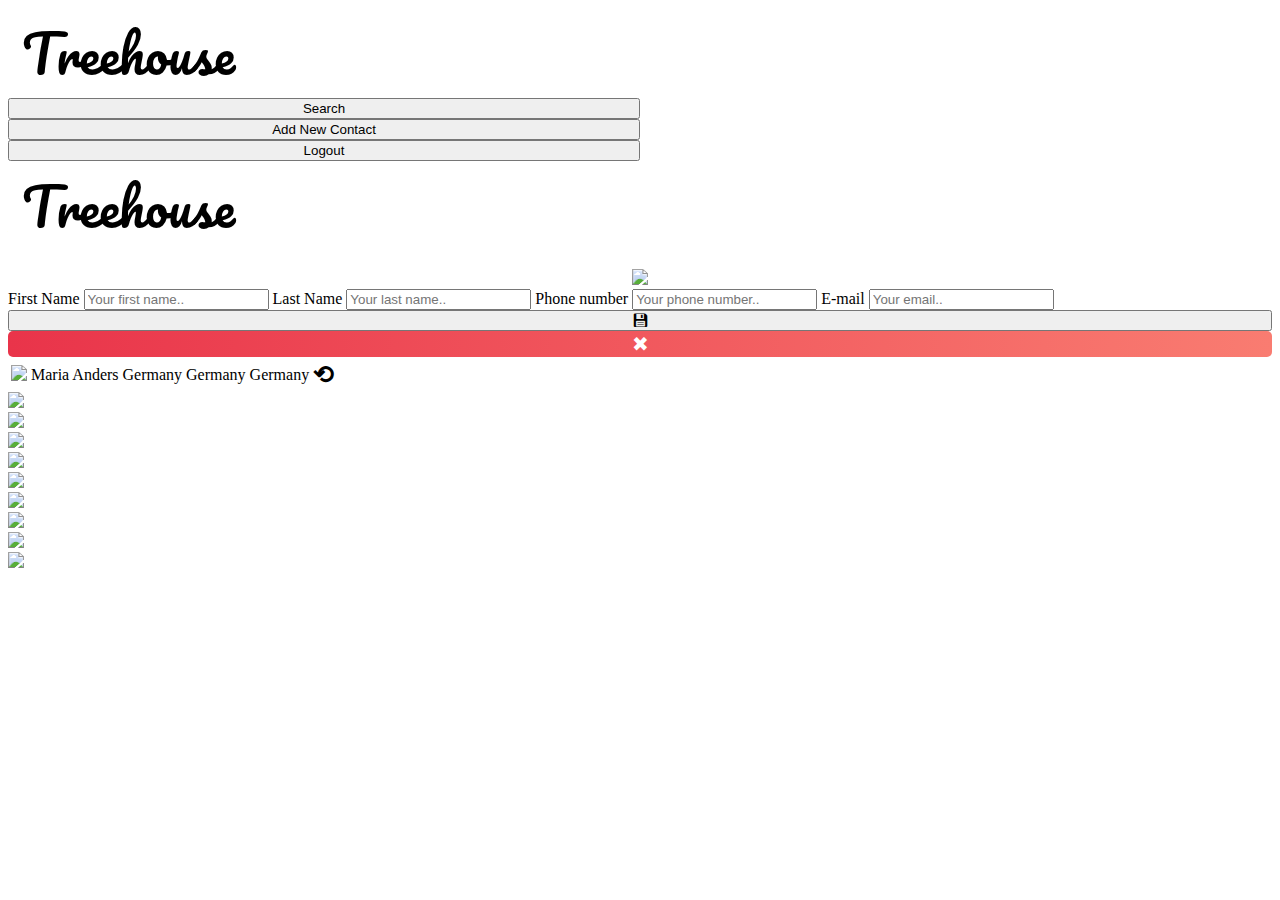
==== ContactManager/treehouse.html @ 67dbcf06 "treehouse separated in HTML and CSS" ====
<!DOCTYPE html>
<html>
<head>
<title>Treehouse</title>
<link rel="icon" type="image/x-icon" href="https://i.imgur.com/tssrPdc.png">
<link rel="preconnect" href="https://fonts.googleapis.com">
<link rel="preconnect" href="https://fonts.gstatic.com" crossorigin>
<link href="https://fonts.googleapis.com/css2?family=Noto+Emoji:wght@700&display=swap" rel="stylesheet">
<meta name="viewport" content="width=device-width, initial-scale=1">
<link href="https://fonts.googleapis.com/css2?family=Josefin+Sans:wght@500&family=Noto+Emoji:wght@500;700&family=Noto+Sans+Symbols+2&family=Pacifico&display=swap" rel="stylesheet">
<link href="https://fonts.googleapis.com/css2?family=Noto+Emoji:wght@500;700&family=Noto+Sans+Symbols+2&family=Pacifico&display=swap" rel="stylesheet">

<style>


</style>
</head>
<body>
<div class= "bigMain" id = "mainDoc">
<div class="row">
  
  <div class="column0">
  </div>
  
  <div class="column1" >
  
  <div class = "sidenav">
  </div>
  
  <div class = "sidenav2">
  </div>
  
  <div class = "sidenav1" id= "sidenav1">
  <left>
  <h style = "font-family: 'Pacifico', cursive; text-align: center; font-size: 4vw; width: 50%"> &nbspTreehouse</h>
<bR>
  <button class = "button" style="width: 50%">Search</button>
  <br>
  <button class = "button" onclick= "getForm()" style="width: 50%">Add New Contact</button>
  <br>
  <button class = "button" onclick = "openNav()" style="width: 50%">Logout</button>
  </left>
  </div>
  
  <div class = "sidenavA" id= "sidenavA">
  <left>
    <h style = "font-family: 'Pacifico', cursive; text-align: center; font-size: 4vw; width: 50%"> &nbspTreehouse</h>
  <div class = "formCon">
  <br>
  <center><img style = "width: 100px" src = "https://64.media.tumblr.com/508b7edacc0a950d1273f0466499accf/88f42c71fa566fc3-fa/s2048x3072/897db133d51bc7617aa9cb909650cbb6fd11b3f6.pnj"> </center>

  <form action="/AddContact.php">
    <label for="fname">First Name</label>
    <input type="text" id="first_name" name="firstname" placeholder="Your first name..">

    <label for="lname">Last Name</label>
    <input type="text" id="last_name" name="lastname" placeholder="Your last name..">

    <label for="phone">Phone number</label>
    <input type="tel" id="phone_num" name="phone_num" placeholder="Your phone number..">
    
    <label for="e-mail">E-mail</label>
    <input type="email" id="email" name="email" placeholder="Your email..">
  
   <center>  <input type="submit" value="💾" style = "width: 100%; font-family: 'Noto Emoji', sans-serif;" >
   
</center>
  </form>   
     <center>
<button onclick= "getNav()" style = "width: 100%; font-size: 20px; background: linear-gradient(to right,#e9344a, #f97c71); border: 0px; color: white; border-radius: 5px"> ✖ </button>
   </center>
  </left>
  </div>
  </div>
 
  </div>
  <div class="column2" >
  <!-- table of contacts -->
  <table id="contacts">
    <tr>
    <td><img style = "width: 100px" src = "https://64.media.tumblr.com/f6f345984b07c36fad0d98a149fcf547/fb078ec2c942b531-79/s2048x3072/d31315a0c864dbae0d5ce108db5aeecea0b2a8d7.pnj"></td>
    <td >Maria Anders</td>
    <td>Germany</td>
    <td>Germany</td>
    <td>Germany</td>
    <td style = "font-family: 'Noto Emoji', sans-serif; font-weight: bold; font-size: 25px" >⟲</td>
  </tr>
  
</table>
  <!-- end table of contacts -->
  </div>
  <div class="column3" >
  </div>
</div>
</div>

<div class = "mainNav">
<div class="snowflakes" aria-hidden="true">
  <div class="snowflake" style = "font-family: 'Noto Emoji', sans-serif;">
<img style = "border-radius: 0px; border: 0px; box-shadow: 0; background: transparent;box-shadow: 0px 0px 0px 0px rgba(239, 134, 55,1); width: 2%" src="https://imgur.com/qmOn1dT.png">
  </div>
  <div class="snowflake">
<img style = "border-radius: 0px; border: 0px; box-shadow: 0; background: transparent;box-shadow: 0px 0px 0px 0px rgba(239, 134, 55,1); width: 2%" src="https://imgur.com/l6JPg4g.png">
  </div>
  <div class="snowflake" style = "font-family: 'Noto Emoji', sans-serif;">
<img style = "border-radius: 0px; border: 0px; box-shadow: 0; background: transparent;box-shadow: 0px 0px 0px 0px rgba(239, 134, 55,1); width: 2%" src="https://imgur.com/WfjYz9e.png">
  </div>
  <div class="snowflake">
<img style = "border-radius: 0px; border: 0px; box-shadow: 0; background: transparent;box-shadow: 0px 0px 0px 0px rgba(239, 134, 55,1); width: 2%" src="https://imgur.com/PudNcRw.png">
  </div>
  <div class="snowflake">
<img style = "border-radius: 0px; border: 0px; box-shadow: 0; background: transparent;box-shadow: 0px 0px 0px 0px rgba(239, 134, 55,1); width: 2%" src="https://imgur.com/l6JPg4g.png">
  </div>
  <div class="snowflake">
<img style = "border-radius: 0px; border: 0px; box-shadow: 0; background: transparent;box-shadow: 0px 0px 0px 0px rgba(239, 134, 55,1); width: 2%" src="https://imgur.com/l6JPg4g.png">
  </div>
  <div class="snowflake">
<img style = "border-radius: 0px; border: 0px; box-shadow: 0; background: transparent;box-shadow: 0px 0px 0px 0px rgba(239, 134, 55,1); width: 2%" src="https://imgur.com/PudNcRw.png">
  </div>
  <div class="snowflake">
<img style = "border-radius: 0px; border: 0px; box-shadow: 0; background: transparent;box-shadow: 0px 0px 0px 0px rgba(239, 134, 55,1); width: 2%" src="https://imgur.com/PudNcRw.png">
  </div>
  <div class="snowflake">
<img style = "border-radius: 0px; border: 0px; box-shadow: 0; background: transparent;box-shadow: 0px 0px 0px 0px rgba(239, 134, 55,1); width: 2%" src="https://imgur.com/qmOn1dT.png">
  </div>
  <div class="snowflake">

</div>

</div>



<script>
function openNav() {
  document.getElementById("mySidenav").style.width = "100%";
 document.getElementById("mainDoc").style.WebkitAnimationName = "transOut";

  
}

function closeNav() {
  document.getElementById("mySidenav").style.width = "0";
  document.getElementById("mainDoc").style.WebkitAnimationName = "transOut";
  document.getElementById("mainDoc").style.display = "inline";
}

function signFunction() {
  var x = document.getElementById("log");
  var y = document.getElementById("sign");
  if (x.style.display === "none") {
    x.style.display = "block";
  } else {
    x.style.display = "none";
    y.style.display = "block";
  }
}
function logFunction() {
  var x = document.getElementById("sign");
  var y = document.getElementById("log");
  if (x.style.display === "none") {
    x.style.display = "block";
  } else {
    x.style.display = "none";
    y.style.display = "block";
  }
}
function getForm() {
  var x = document.getElementById("sidenav1");
  var y = document.getElementById("sidenavA");
  var z = document.getElementById("formCon");
  if (x.style.display === "none") {
    x.style.display = "block";
  } else {
    x.style.display = "none";
    y.style.display = "block";
    z.style.webkitAnimationName = "trans";

   
  }
}

function getNav() {
  var x = document.getElementById("sidenav1");
  var y = document.getElementById("sidenavA");
  var z = document.getElementById("formCon");
  if (y.style.display === "none") {
    y.style.display = "block";
  } else {
    y.style.display = "none";
    x.style.display = "block";
  }
}
</script>
</body>
</html>
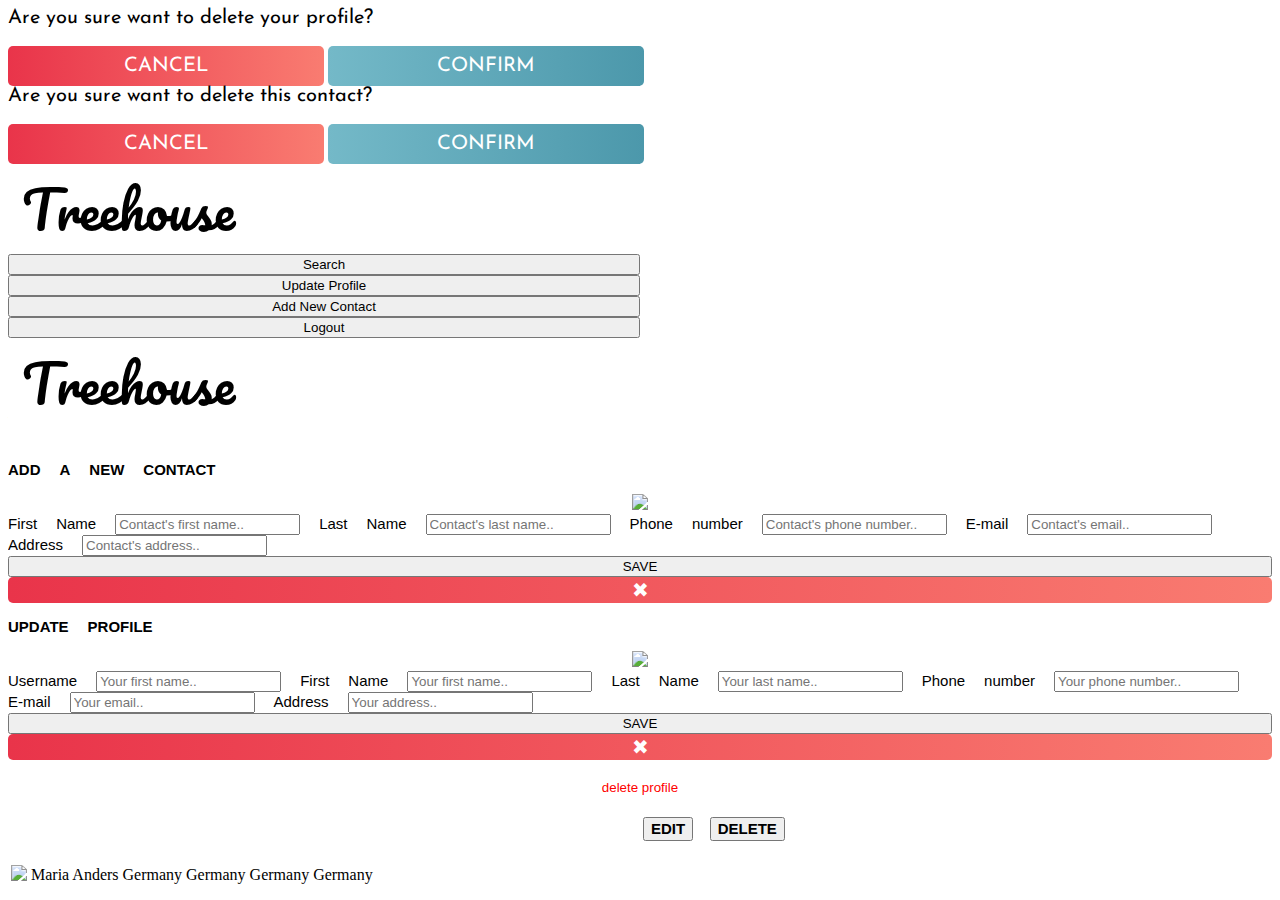
==== commit 062cab7c: "Update treehouse.html" ====
--- a/ContactManager/treehouse.html
+++ b/ContactManager/treehouse.html
@@ -12,11 +12,31 @@
 
 <style>
 
-
 </style>
 </head>
 <body>
 <div class= "bigMain" id = "mainDoc">
+
+<div class = "delPop" id = "delPopUp">
+<div class = "delCon">
+<div style = "font-size: 20px; font-family: 'Josefin Sans', sans-serif;">Are you sure want to delete your profile?</div>
+<br>
+<button onclick= "closeDelPop()" style = "width: 25%; height: 40px; font-size: 20px; background: linear-gradient(to right,#e9344a, #f97c71); border: 0px; color: white; border-radius: 5px; font-family: 'Josefin Sans', sans-serif; cursor: pointer"> CANCEL </button>
+
+<button onclick= "getNav()" style = "width: 25%; height: 40px; font-size: 20px; background: linear-gradient(to right,#74b9c8,#4c98ab); border: 0px; color: white; border-radius: 5px; font-family: 'Josefin Sans', sans-serif;"> CONFIRM </button>
+</div>
+</div>
+
+<div class = "delPop" id = "remPopUp">
+<div class = "delCon">
+<div style = "font-size: 20px; font-family: 'Josefin Sans', sans-serif;">Are you sure want to delete this contact?</div>
+<br>
+<button onclick= "closeRemPop()" style = "width: 25%; height: 40px; font-size: 20px; background: linear-gradient(to right,#e9344a, #f97c71); border: 0px; color: white; border-radius: 5px; font-family: 'Josefin Sans', sans-serif; cursor: pointer"> CANCEL </button>
+
+<button onclick= "getNav()" style = "width: 25%; height: 40px; font-size: 20px; background: linear-gradient(to right,#74b9c8,#4c98ab); border: 0px; color: white; border-radius: 5px; font-family: 'Josefin Sans', sans-serif;"> CONFIRM </button>
+</div>
+</div>
+
 <div class="row">
   
   <div class="column0">
@@ -32,10 +52,13 @@
   
   <div class = "sidenav1" id= "sidenav1">
   <left>
-  <h style = "font-family: 'Pacifico', cursive; text-align: center; font-size: 4vw; width: 50%"> &nbspTreehouse</h>
-<bR>
+  <h style = "font-family: 'Pacifico', cursive; text-align: center; font-size: 4vw; width: 50%; user-select: none;"> &nbspTreehouse</h>
+  <br>
+  
   <button class = "button" style="width: 50%">Search</button>
   <br>
+  <button class = "button" onclick= "getProfile()" style="width: 50%">Update Profile</button>
+<br>
   <button class = "button" onclick= "getForm()" style="width: 50%">Add New Contact</button>
   <br>
   <button class = "button" onclick = "openNav()" style="width: 50%">Logout</button>
@@ -44,25 +67,31 @@
   
   <div class = "sidenavA" id= "sidenavA">
   <left>
-    <h style = "font-family: 'Pacifico', cursive; text-align: center; font-size: 4vw; width: 50%"> &nbspTreehouse</h>
-  <div class = "formCon">
+    <h style = "font-family: 'Pacifico', cursive; text-align: center; font-size: 4vw; width: 50%; user-select: none;"> &nbspTreehouse</h>
+    
+  <div class = "formCon" id = "addCon" style = "font-family: 'Noto Emoji', sans-serif; font-size: 15px">
   <br>
+ <p style = "text-transform:uppercase;" > <b>Add a new contact</b> </p>
+ 
   <center><img style = "width: 100px" src = "https://64.media.tumblr.com/508b7edacc0a950d1273f0466499accf/88f42c71fa566fc3-fa/s2048x3072/897db133d51bc7617aa9cb909650cbb6fd11b3f6.pnj"> </center>
 
   <form action="/AddContact.php">
     <label for="fname">First Name</label>
-    <input type="text" id="first_name" name="firstname" placeholder="Your first name..">
+    <input type="text" id="first_name" name="firstname" placeholder="Contact's first name..">
 
     <label for="lname">Last Name</label>
-    <input type="text" id="last_name" name="lastname" placeholder="Your last name..">
+    <input type="text" id="last_name" name="lastname" placeholder="Contact's last name..">
 
     <label for="phone">Phone number</label>
-    <input type="tel" id="phone_num" name="phone_num" placeholder="Your phone number..">
+    <input type="tel" id="phone_num" name="phone_num" placeholder="Contact's phone number..">
     
     <label for="e-mail">E-mail</label>
-    <input type="email" id="email" name="email" placeholder="Your email..">
-  
-   <center>  <input type="submit" value="💾" style = "width: 100%; font-family: 'Noto Emoji', sans-serif;" >
+    <input type="email" id="email" name="email" placeholder="Contact's email..">
+    
+        <label for="address">Address</label>
+    <input type="address" id="address" name="email" placeholder="Contact's address..">
+  
+   <center>  <input type="submit" value="SAVE" style = "width: 100%; font-family: 'Noto Emoji', sans-serif;" >
    
 </center>
   </form>   
@@ -71,21 +100,78 @@
    </center>
   </left>
   </div>
-  </div>
+  
+  <div class = "formCon" id = "profile" style = "font-family: 'Noto Emoji', sans-serif; font-size: 15px">
+ <p style = "text-transform:uppercase;" > <b>Update Profile</b> </p>
  
+  <center><img style = "width: 100px" src = "https://64.media.tumblr.com/508b7edacc0a950d1273f0466499accf/88f42c71fa566fc3-fa/s2048x3072/897db133d51bc7617aa9cb909650cbb6fd11b3f6.pnj"> </center>
+
+  <form action="/AddContact.php">
+      <label for="fname">Username</label>
+    <input type="text" id="first_namePro" name="firstname" placeholder="Your first name.."> 
+    
+    <label for="fname">First Name</label>
+    <input type="text" id="first_namePro" name="firstname" placeholder="Your first name..">
+
+    <label for="lname">Last Name</label>
+    <input type="text" id="last_name" name="lastname" placeholder="Your last name..">
+
+    <label for="phone">Phone number</label>
+    <input type="tel" id="phone_num" name="phone_num" placeholder="Your phone number..">
+    
+    <label for="e-mail">E-mail</label>
+    <input type="email" id="email" name="email" placeholder="Your email..">
+    
+        <label for="address">Address</label>
+    <input type="address" id="address" name="address" placeholder="Your address..">
+  
+   <center>  <input type="submit" value="SAVE" style = "width: 100%; font-family: 'Noto Emoji', sans-serif;" >
+   
+
+   
+</center>
+  </form>   
+     <center>
+<button onclick= "getNav()" style = "width: 100%; font-size: 20px; background: linear-gradient(to right,#e9344a, #f97c71); border: 0px; color: white; border-radius: 5px"> ✖ </button>
+<br>
+<br>
+   <button onclick = "delProfile()" style = "background-color: transparent; color: red; border: 0px; cursor: pointer;">delete profile</button>
+   </center>
+  </left>
+  </div>
+  </div>
   </div>
   <div class="column2" >
+    <br>
+    
+    
+<table id = "actions">
+  <tr>
+    <th style = "width: 80%"></th>
+    
+    <th  style = "width: 10%"><center> <button onclick = "makeEdit()" class = "editButt" id = "allow" style = "display: none; font-family: 'Noto Emoji', sans-serif; font-weight: bold; font-size: 15px;"> SAVE </center></button>
+    
+    <button onclick = "makeNoEdit()" class = "editButt" id = "dontAllow" style = "font-family: 'Noto Emoji', sans-serif; font-weight: bold; font-size: 15px;"> <center> EDIT</center></button> </th>
+    
+    <th  style = "width: 10%"><button onclick = "remContact()" class = "delButt" id = "dontAllow" style = "font-family: 'Noto Emoji', sans-serif; font-weight: bold; font-size: 15px;"> <center> DELETE</button> </center></th>
+  </tr>
+</table>
+
+ <br>
   <!-- table of contacts -->
+  <div class = "">
+
+</div>
   <table id="contacts">
+
     <tr>
-    <td><img style = "width: 100px" src = "https://64.media.tumblr.com/f6f345984b07c36fad0d98a149fcf547/fb078ec2c942b531-79/s2048x3072/d31315a0c864dbae0d5ce108db5aeecea0b2a8d7.pnj"></td>
+    <td><img style = "width: 75%" src = "https://64.media.tumblr.com/f6f345984b07c36fad0d98a149fcf547/fb078ec2c942b531-79/s2048x3072/d31315a0c864dbae0d5ce108db5aeecea0b2a8d7.pnj"></td>
     <td >Maria Anders</td>
     <td>Germany</td>
     <td>Germany</td>
     <td>Germany</td>
-    <td style = "font-family: 'Noto Emoji', sans-serif; font-weight: bold; font-size: 25px" >⟲</td>
+    <td class = "ID" id = "ID">Germany</td>
   </tr>
-  
 </table>
   <!-- end table of contacts -->
   </div>
@@ -95,48 +181,16 @@
 </div>
 
 <div class = "mainNav">
-<div class="snowflakes" aria-hidden="true">
-  <div class="snowflake" style = "font-family: 'Noto Emoji', sans-serif;">
-<img style = "border-radius: 0px; border: 0px; box-shadow: 0; background: transparent;box-shadow: 0px 0px 0px 0px rgba(239, 134, 55,1); width: 2%" src="https://imgur.com/qmOn1dT.png">
-  </div>
-  <div class="snowflake">
-<img style = "border-radius: 0px; border: 0px; box-shadow: 0; background: transparent;box-shadow: 0px 0px 0px 0px rgba(239, 134, 55,1); width: 2%" src="https://imgur.com/l6JPg4g.png">
-  </div>
-  <div class="snowflake" style = "font-family: 'Noto Emoji', sans-serif;">
-<img style = "border-radius: 0px; border: 0px; box-shadow: 0; background: transparent;box-shadow: 0px 0px 0px 0px rgba(239, 134, 55,1); width: 2%" src="https://imgur.com/WfjYz9e.png">
-  </div>
-  <div class="snowflake">
-<img style = "border-radius: 0px; border: 0px; box-shadow: 0; background: transparent;box-shadow: 0px 0px 0px 0px rgba(239, 134, 55,1); width: 2%" src="https://imgur.com/PudNcRw.png">
-  </div>
-  <div class="snowflake">
-<img style = "border-radius: 0px; border: 0px; box-shadow: 0; background: transparent;box-shadow: 0px 0px 0px 0px rgba(239, 134, 55,1); width: 2%" src="https://imgur.com/l6JPg4g.png">
-  </div>
-  <div class="snowflake">
-<img style = "border-radius: 0px; border: 0px; box-shadow: 0; background: transparent;box-shadow: 0px 0px 0px 0px rgba(239, 134, 55,1); width: 2%" src="https://imgur.com/l6JPg4g.png">
-  </div>
-  <div class="snowflake">
-<img style = "border-radius: 0px; border: 0px; box-shadow: 0; background: transparent;box-shadow: 0px 0px 0px 0px rgba(239, 134, 55,1); width: 2%" src="https://imgur.com/PudNcRw.png">
-  </div>
-  <div class="snowflake">
-<img style = "border-radius: 0px; border: 0px; box-shadow: 0; background: transparent;box-shadow: 0px 0px 0px 0px rgba(239, 134, 55,1); width: 2%" src="https://imgur.com/PudNcRw.png">
-  </div>
-  <div class="snowflake">
-<img style = "border-radius: 0px; border: 0px; box-shadow: 0; background: transparent;box-shadow: 0px 0px 0px 0px rgba(239, 134, 55,1); width: 2%" src="https://imgur.com/qmOn1dT.png">
-  </div>
-  <div class="snowflake">
-
-</div>
-
 </div>
 
 
 
 <script>
+
+
 function openNav() {
   document.getElementById("mySidenav").style.width = "100%";
  document.getElementById("mainDoc").style.WebkitAnimationName = "transOut";
-
-  
 }
 
 function closeNav() {
@@ -168,16 +222,36 @@
 function getForm() {
   var x = document.getElementById("sidenav1");
   var y = document.getElementById("sidenavA");
-  var z = document.getElementById("formCon");
+  var z = document.getElementById("addCon");
+  var v = document.getElementById("profile");
   if (x.style.display === "none") {
     x.style.display = "block";
   } else {
+    y.style.display = "block";
+    z.style.display = "block";
     x.style.display = "none";
-    y.style.display = "block";
-    z.style.webkitAnimationName = "trans";
-
-   
-  }
+    v.style.display = "none";
+   
+  }
+}
+
+function getProfile() {
+  var x = document.getElementById("sidenav1");
+  var y = document.getElementById("sidenavA");
+  var z = document.getElementById("addCon");
+  var v = document.getElementById("profile");
+  if (x.style.display === "none") {
+    x.style.display = "block";
+  } else {
+      
+    z.style.display = "none";
+    x.style.display = "none";
+    y.style.display = "block";
+    v.style.display = "block";
+   
+  }
+  var test = "Johnny";
+  document.getElementById("first_namePro").value = test;
 }
 
 function getNav() {
@@ -191,6 +265,42 @@
     x.style.display = "block";
   }
 }
+
+function makeEdit(){
+ document.getElementById("dontAllow").style.display = "inline";
+ document.getElementById("contacts").setAttribute("contenteditable", "false");
+ document.getElementById("allow").style.display = "none";
+ 
+}
+function makeNoEdit(){
+ document.getElementById("allow").style.display = "inline";
+ document.getElementById("contacts").setAttribute("contenteditable", "true");
+ document.getElementById("dontAllow").style.display = "none";
+}
+
+function closeDelPop(){
+        document.getElementById("delPopUp").style.display = "none";
+    }
+    
+function delProfile() {
+        document.getElementById("delPopUp").style.display = "block";
+    }
+    
+function closeRemPop(){
+        document.getElementById("remPopUp").style.display = "none";
+    }
+    
+function remContact() {
+        document.getElementById("remPopUp").style.display = "block";
+    }
+function addContactToTable() {
+  var table = document.getElementById("contacts");
+  var row = table.insertRow(0);
+  var cell1 = row.insertCell(0);
+  var cell2 = row.insertCell(1);
+  cell1.innerHTML = "NEW CELL1";
+  cell2.innerHTML = "NEW CELL2";
+}
 </script>
 </body>
-</html>+</html>
